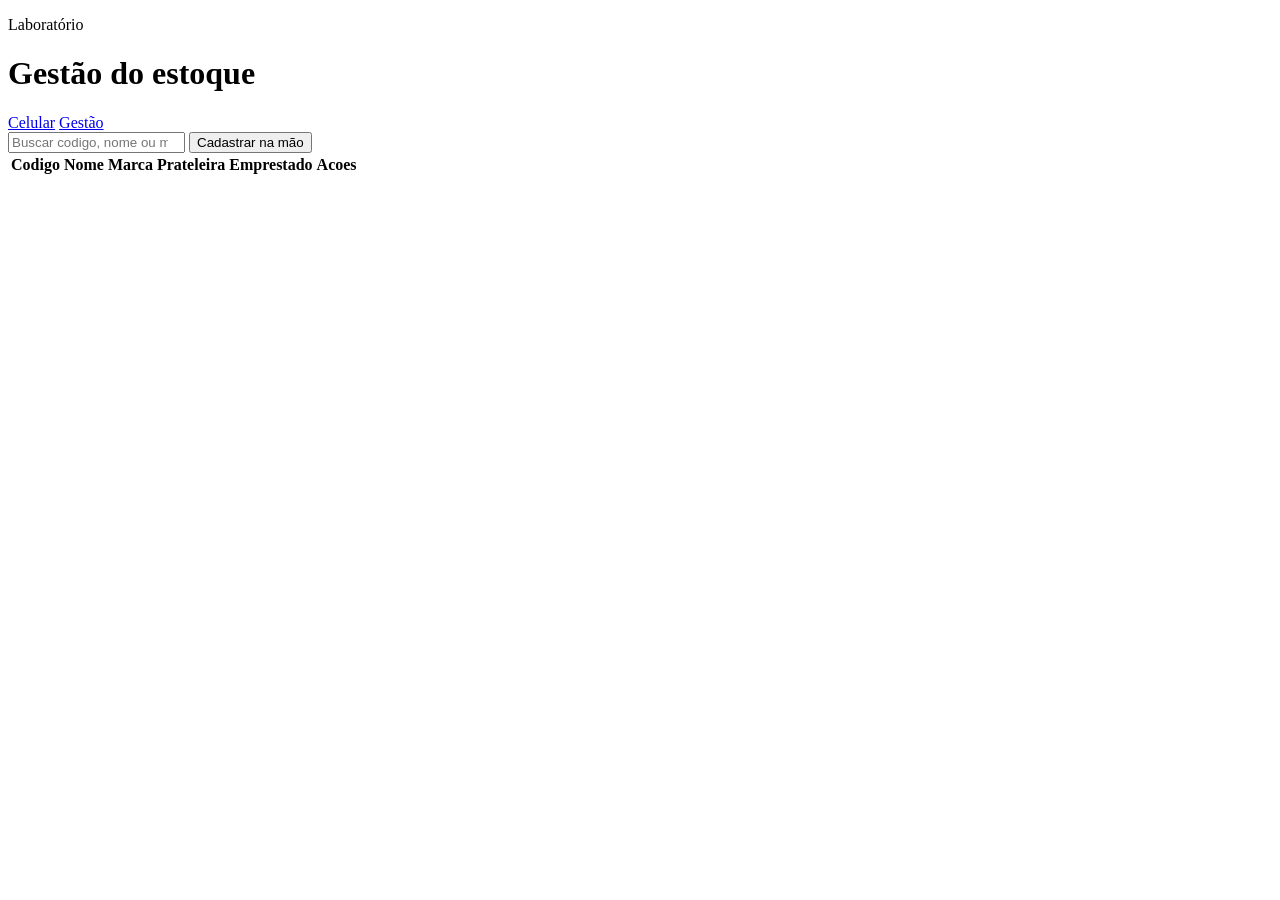
==== frontend/gestao.html @ a08aee77 "telas_base" ====
<!DOCTYPE html>
<html lang="pt-BR">
  <head>
    <meta charset="utf-8" />
    <meta name="viewport" content="width=device-width, initial-scale=1" />
    <title>StorageLab — Gestão</title>
    <link rel="preconnect" href="https://fonts.googleapis.com" />
    <link rel="preconnect" href="https://fonts.gstatic.com" crossorigin />
    <link
      href="https://fonts.googleapis.com/css2?family=Figtree:wght@400;560;700&family=Newsreader:opsz,wght@16..72,500;16..72,650&display=swap"
      rel="stylesheet"
    />
    <link rel="stylesheet" href="/css/gestao.css" />
  </head>
  <body>
    <header class="bar">
      <div>
        <p class="eyebrow">Laboratório</p>
        <h1>Gestão do estoque</h1>
      </div>
      <nav>
        <a href="/">Celular</a>
        <a class="atual" href="/gestao">Gestão</a>
      </nav>
    </header>

    <section class="toolbar">
      <input id="busca" type="search" placeholder="Buscar codigo, nome ou marca" />
      <button class="btn btn-primary" id="novo">Cadastrar na mão</button>
    </section>

    <section class="resumo" id="resumo"></section>
    <p class="aviso" id="aviso" hidden></p>
    <div class="tabela-wrap">
      <table>
        <thead>
          <tr>
            <th>Codigo</th>
            <th>Nome</th>
            <th>Marca</th>
            <th>Prateleira</th>
            <th>Emprestado</th>
            <th>Acoes</th>
          </tr>
        </thead>
        <tbody id="linhas"></tbody>
      </table>
    </div>

    <dialog id="dialogo">
      <form id="formulario" method="dialog">
        <h2 id="titulo-form">Cadastrar na mão</h2>
        <label for="codigo">Codigo</label>
        <input id="codigo" required />
        <label for="nome">Nome</label>
        <input id="nome" required />
        <label for="marca">Marca</label>
        <input id="marca" />
        <p class="erro" id="erro-form" hidden></p>
        <div class="acoes-form">
          <button type="submit" class="btn btn-primary">Salvar</button>
          <button type="button" class="btn btn-ghost" id="cancelar">Cancelar</button>
        </div>
      </form>
    </dialog>

    <script src="/js/api.js" type="module"></script>
    <script src="/js/gestao.js" type="module"></script>
  </body>
</html>
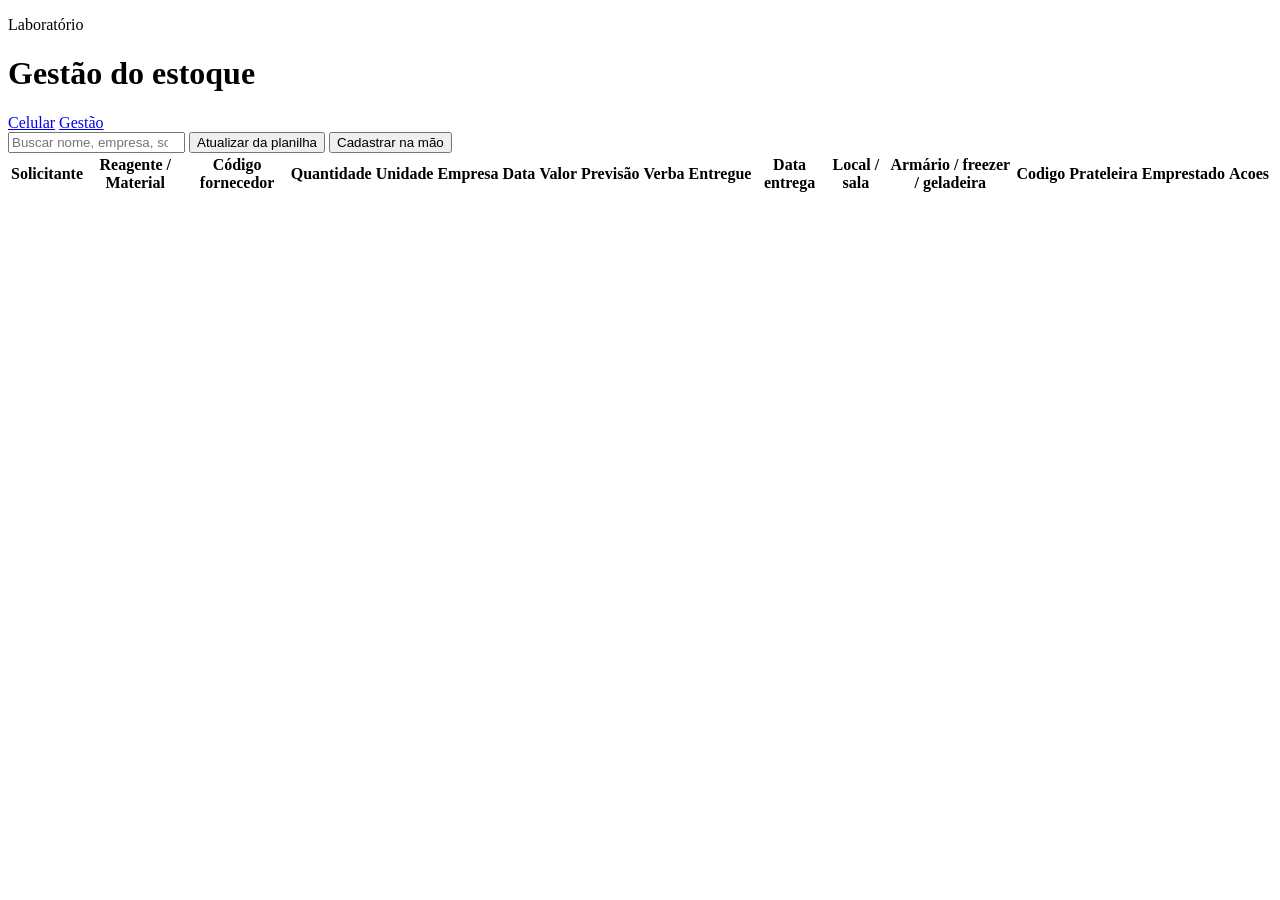
==== commit 049f4d8f: "Atualiza fluxo de estoque e importacao de compras" ====
--- a/frontend/gestao.html
+++ b/frontend/gestao.html
@@ -25,7 +25,8 @@
     </header>
 
     <section class="toolbar">
-      <input id="busca" type="search" placeholder="Buscar codigo, nome ou marca" />
+      <input id="busca" type="search" placeholder="Buscar nome, empresa, solicitante, verba..." />
+      <button class="btn btn-ghost" id="importar">Atualizar da planilha</button>
       <button class="btn btn-primary" id="novo">Cadastrar na mão</button>
     </section>
 
@@ -35,9 +36,21 @@
       <table>
         <thead>
           <tr>
+            <th>Solicitante</th>
+            <th>Reagente / Material</th>
+            <th>Código fornecedor</th>
+            <th>Quantidade</th>
+            <th>Unidade</th>
+            <th>Empresa</th>
+            <th>Data</th>
+            <th>Valor</th>
+            <th>Previsão</th>
+            <th>Verba</th>
+            <th>Entregue</th>
+            <th>Data entrega</th>
+            <th>Local / sala</th>
+            <th>Armário / freezer / geladeira</th>
             <th>Codigo</th>
-            <th>Nome</th>
-            <th>Marca</th>
             <th>Prateleira</th>
             <th>Emprestado</th>
             <th>Acoes</th>
@@ -52,10 +65,36 @@
         <h2 id="titulo-form">Cadastrar na mão</h2>
         <label for="codigo">Codigo</label>
         <input id="codigo" required />
-        <label for="nome">Nome</label>
+        <label for="solicitante">Solicitante</label>
+        <input id="solicitante" />
+        <label for="nome">Reagente / Material</label>
         <input id="nome" required />
-        <label for="marca">Marca</label>
+        <label for="codigo-fornecedor">Código do fornecedor</label>
+        <input id="codigo-fornecedor" />
+        <label for="quantidade">Quantidade</label>
+        <input id="quantidade" />
+        <label for="unidade">Unidade</label>
+        <input id="unidade" />
+        <label for="marca">Empresa</label>
         <input id="marca" />
+        <label for="data">Data</label>
+        <input id="data" />
+        <label for="valor">Valor</label>
+        <input id="valor" />
+        <label for="previsao">Previsão</label>
+        <input id="previsao" />
+        <label for="verba">Verba</label>
+        <input id="verba" />
+        <label for="entregue">Entregue</label>
+        <input id="entregue" />
+        <label for="data-entrega">Data da entrega</label>
+        <input id="data-entrega" />
+        <label for="local-sala">Local / sala</label>
+        <input id="local-sala" />
+        <label for="local-armazenamento">Armário, freezer ou geladeira</label>
+        <input id="local-armazenamento" />
+        <label for="barras" id="rotulo-barras" hidden>Codigo de barras</label>
+        <input id="barras" hidden />
         <p class="erro" id="erro-form" hidden></p>
         <div class="acoes-form">
           <button type="submit" class="btn btn-primary">Salvar</button>
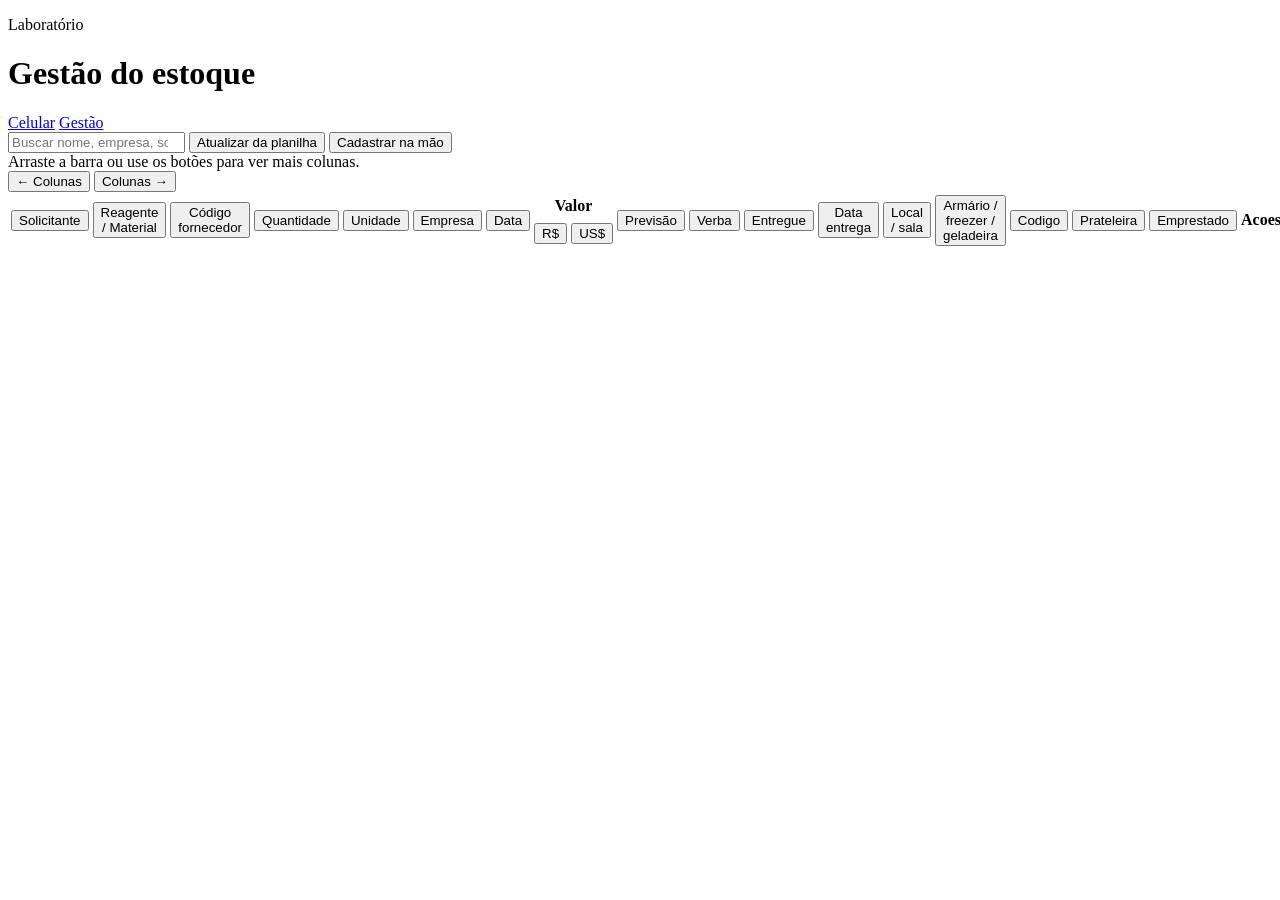
==== commit 945959b5: "telaCadastro" ====
--- a/frontend/gestao.html
+++ b/frontend/gestao.html
@@ -32,28 +32,39 @@
 
     <section class="resumo" id="resumo"></section>
     <p class="aviso" id="aviso" hidden></p>
+    <div class="navegacao-tabela" aria-label="Navegação horizontal da tabela">
+      <span>Arraste a barra ou use os botões para ver mais colunas.</span>
+      <div>
+        <button class="btn btn-ghost" id="colunas-esquerda" type="button">← Colunas</button>
+        <button class="btn btn-ghost" id="colunas-direita" type="button">Colunas →</button>
+      </div>
+    </div>
     <div class="tabela-wrap">
       <table>
         <thead>
           <tr>
-            <th>Solicitante</th>
-            <th>Reagente / Material</th>
-            <th>Código fornecedor</th>
-            <th>Quantidade</th>
-            <th>Unidade</th>
-            <th>Empresa</th>
-            <th>Data</th>
-            <th>Valor</th>
-            <th>Previsão</th>
-            <th>Verba</th>
-            <th>Entregue</th>
-            <th>Data entrega</th>
-            <th>Local / sala</th>
-            <th>Armário / freezer / geladeira</th>
-            <th>Codigo</th>
-            <th>Prateleira</th>
-            <th>Emprestado</th>
-            <th>Acoes</th>
+            <th rowspan="2"><button class="ordenar" data-ordenar="solicitante" type="button">Solicitante</button></th>
+            <th rowspan="2"><button class="ordenar" data-ordenar="nome" type="button">Reagente / Material</button></th>
+            <th rowspan="2"><button class="ordenar" data-ordenar="codigo_fornecedor" type="button">Código fornecedor</button></th>
+            <th rowspan="2"><button class="ordenar" data-ordenar="quantidade" type="button">Quantidade</button></th>
+            <th rowspan="2"><button class="ordenar" data-ordenar="unidade" type="button">Unidade</button></th>
+            <th rowspan="2"><button class="ordenar" data-ordenar="empresa" type="button">Empresa</button></th>
+            <th rowspan="2"><button class="ordenar" data-ordenar="data" type="button">Data</button></th>
+            <th colspan="2" class="grupo-coluna">Valor</th>
+            <th rowspan="2"><button class="ordenar" data-ordenar="previsao" type="button">Previsão</button></th>
+            <th rowspan="2"><button class="ordenar" data-ordenar="verba" type="button">Verba</button></th>
+            <th rowspan="2"><button class="ordenar" data-ordenar="entregue" type="button">Entregue</button></th>
+            <th rowspan="2"><button class="ordenar" data-ordenar="data_entrega" type="button">Data entrega</button></th>
+            <th rowspan="2"><button class="ordenar" data-ordenar="local_sala" type="button">Local / sala</button></th>
+            <th rowspan="2"><button class="ordenar" data-ordenar="local_armazenamento" type="button">Armário / freezer / geladeira</button></th>
+            <th rowspan="2"><button class="ordenar" data-ordenar="codigo" type="button">Codigo</button></th>
+            <th rowspan="2"><button class="ordenar" data-ordenar="prateleira" type="button">Prateleira</button></th>
+            <th rowspan="2"><button class="ordenar" data-ordenar="emprestado" type="button">Emprestado</button></th>
+            <th rowspan="2">Acoes</th>
+          </tr>
+          <tr>
+            <th><button class="ordenar" data-ordenar="valor_brl" type="button">R$</button></th>
+            <th><button class="ordenar" data-ordenar="valor_usd" type="button">US$</button></th>
           </tr>
         </thead>
         <tbody id="linhas"></tbody>
@@ -79,8 +90,10 @@
         <input id="marca" />
         <label for="data">Data</label>
         <input id="data" />
-        <label for="valor">Valor</label>
-        <input id="valor" />
+        <label for="valor-brl">Valor (R$)</label>
+        <input id="valor-brl" inputmode="decimal" />
+        <label for="valor-usd">Valor (US$)</label>
+        <input id="valor-usd" inputmode="decimal" />
         <label for="previsao">Previsão</label>
         <input id="previsao" />
         <label for="verba">Verba</label>
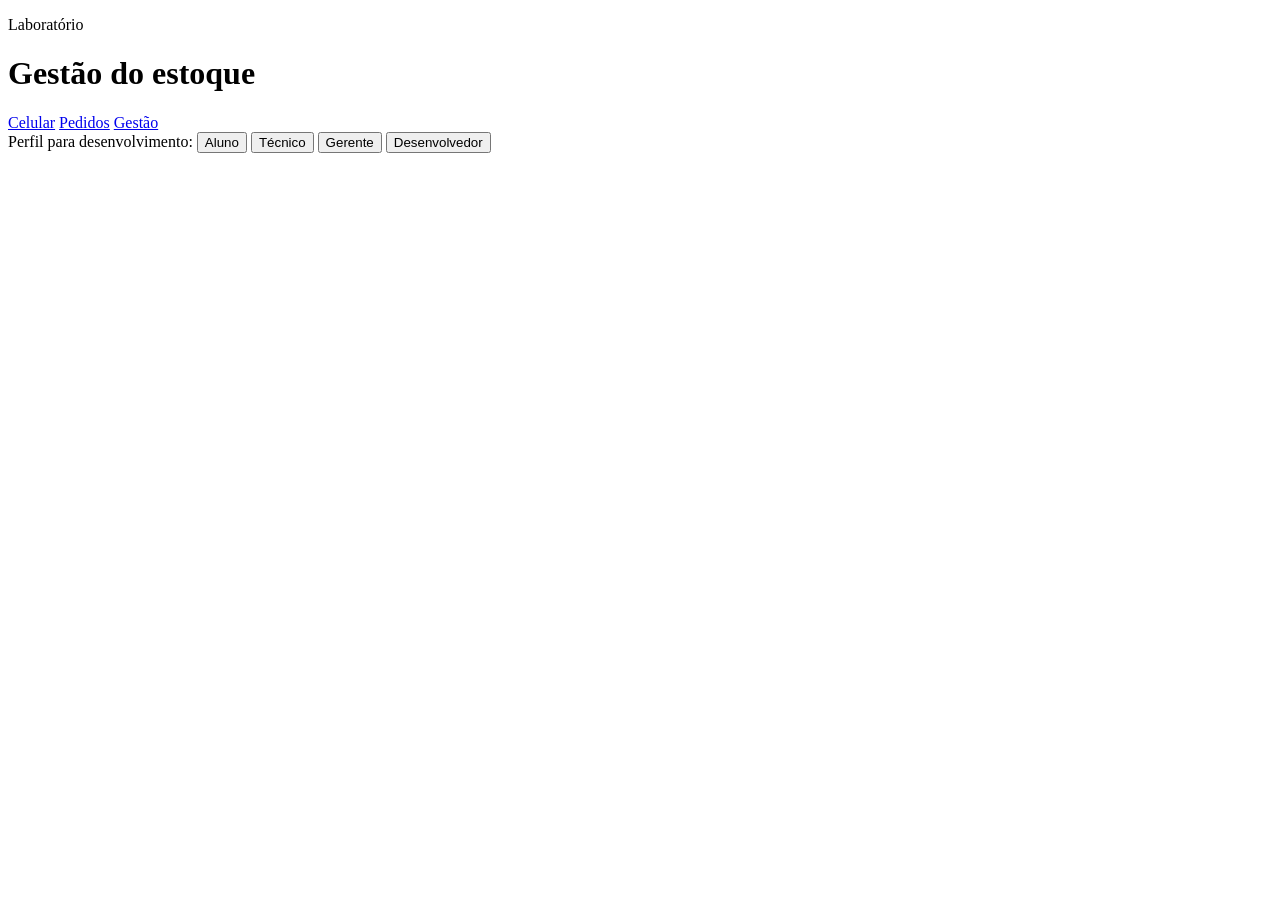
==== commit 4f0e3336: "Implementa pedidos, perfis e fluxo móvel" ====
--- a/frontend/gestao.html
+++ b/frontend/gestao.html
@@ -20,10 +20,26 @@
       </div>
       <nav>
         <a href="/">Celular</a>
+        <a href="/pedidos">Pedidos</a>
         <a class="atual" href="/gestao">Gestão</a>
       </nav>
     </header>
 
+    <section class="perfis-dev" aria-label="Perfil temporário de desenvolvimento">
+      <span>Perfil para desenvolvimento:</span>
+      <button type="button" data-perfil="ALUNO">Aluno</button>
+      <button type="button" data-perfil="TECNICO">Técnico</button>
+      <button type="button" data-perfil="GERENTE">Gerente</button>
+      <button type="button" data-perfil="DESENVOLVEDOR">Desenvolvedor</button>
+    </section>
+
+    <section class="acesso-aluno" id="acesso-aluno" hidden>
+      <h2>Acesso restrito</h2>
+      <p>O perfil Aluno não pode consultar nem gerenciar o material em estoque.</p>
+      <a href="/">Voltar para pedidos e recebimentos</a>
+    </section>
+
+    <div id="gestao-conteudo" hidden>
     <section class="toolbar">
       <input id="busca" type="search" placeholder="Buscar nome, empresa, solicitante, verba..." />
       <button class="btn btn-ghost" id="importar">Atualizar da planilha</button>
@@ -32,39 +48,28 @@
 
     <section class="resumo" id="resumo"></section>
     <p class="aviso" id="aviso" hidden></p>
-    <div class="navegacao-tabela" aria-label="Navegação horizontal da tabela">
-      <span>Arraste a barra ou use os botões para ver mais colunas.</span>
-      <div>
-        <button class="btn btn-ghost" id="colunas-esquerda" type="button">← Colunas</button>
-        <button class="btn btn-ghost" id="colunas-direita" type="button">Colunas →</button>
-      </div>
-    </div>
     <div class="tabela-wrap">
       <table>
         <thead>
           <tr>
-            <th rowspan="2"><button class="ordenar" data-ordenar="solicitante" type="button">Solicitante</button></th>
-            <th rowspan="2"><button class="ordenar" data-ordenar="nome" type="button">Reagente / Material</button></th>
-            <th rowspan="2"><button class="ordenar" data-ordenar="codigo_fornecedor" type="button">Código fornecedor</button></th>
-            <th rowspan="2"><button class="ordenar" data-ordenar="quantidade" type="button">Quantidade</button></th>
-            <th rowspan="2"><button class="ordenar" data-ordenar="unidade" type="button">Unidade</button></th>
-            <th rowspan="2"><button class="ordenar" data-ordenar="empresa" type="button">Empresa</button></th>
-            <th rowspan="2"><button class="ordenar" data-ordenar="data" type="button">Data</button></th>
-            <th colspan="2" class="grupo-coluna">Valor</th>
-            <th rowspan="2"><button class="ordenar" data-ordenar="previsao" type="button">Previsão</button></th>
-            <th rowspan="2"><button class="ordenar" data-ordenar="verba" type="button">Verba</button></th>
-            <th rowspan="2"><button class="ordenar" data-ordenar="entregue" type="button">Entregue</button></th>
-            <th rowspan="2"><button class="ordenar" data-ordenar="data_entrega" type="button">Data entrega</button></th>
-            <th rowspan="2"><button class="ordenar" data-ordenar="local_sala" type="button">Local / sala</button></th>
-            <th rowspan="2"><button class="ordenar" data-ordenar="local_armazenamento" type="button">Armário / freezer / geladeira</button></th>
-            <th rowspan="2"><button class="ordenar" data-ordenar="codigo" type="button">Codigo</button></th>
-            <th rowspan="2"><button class="ordenar" data-ordenar="prateleira" type="button">Prateleira</button></th>
-            <th rowspan="2"><button class="ordenar" data-ordenar="emprestado" type="button">Emprestado</button></th>
-            <th rowspan="2">Acoes</th>
-          </tr>
-          <tr>
-            <th><button class="ordenar" data-ordenar="valor_brl" type="button">R$</button></th>
-            <th><button class="ordenar" data-ordenar="valor_usd" type="button">US$</button></th>
+            <th>Solicitante</th>
+            <th>Reagente / Material</th>
+            <th>Código fornecedor</th>
+            <th>Quantidade</th>
+            <th>Unidade</th>
+            <th>Empresa</th>
+            <th>Data</th>
+            <th>Valor</th>
+            <th>Previsão</th>
+            <th>Verba</th>
+            <th>Entregue</th>
+            <th>Data entrega</th>
+            <th>Local / sala</th>
+            <th>Armário / freezer / geladeira</th>
+            <th>Codigo</th>
+            <th>Prateleira</th>
+            <th>Emprestado</th>
+            <th>Acoes</th>
           </tr>
         </thead>
         <tbody id="linhas"></tbody>
@@ -90,10 +95,8 @@
         <input id="marca" />
         <label for="data">Data</label>
         <input id="data" />
-        <label for="valor-brl">Valor (R$)</label>
-        <input id="valor-brl" inputmode="decimal" />
-        <label for="valor-usd">Valor (US$)</label>
-        <input id="valor-usd" inputmode="decimal" />
+        <label for="valor">Valor</label>
+        <input id="valor" />
         <label for="previsao">Previsão</label>
         <input id="previsao" />
         <label for="verba">Verba</label>
@@ -115,8 +118,10 @@
         </div>
       </form>
     </dialog>
+    </div>
 
     <script src="/js/api.js" type="module"></script>
+    <script src="/js/perfil-desenvolvimento.js" type="module"></script>
     <script src="/js/gestao.js" type="module"></script>
   </body>
 </html>
